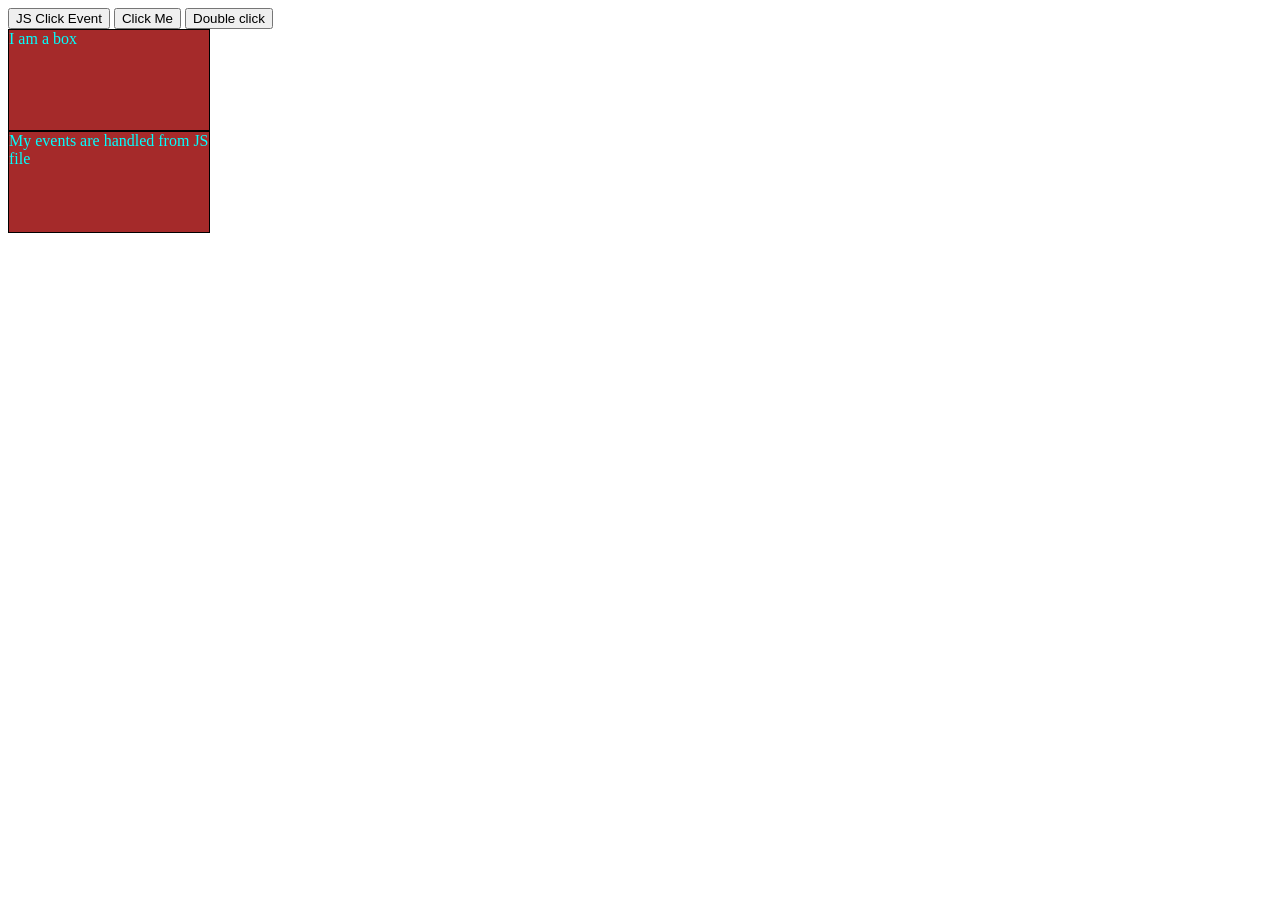
==== Events/index.html @ ea8e6f93 "JS - Event and Event Objects" ====
<!DOCTYPE html>
<html lang="en">
<head>
    <meta charset="UTF-8">
    <meta name="viewport" content="width=device-width, initial-scale=1.0">
    <title>Document</title>
    <link rel="stylesheet" href="style.css">
</head>
<body>
    <button id="btn1">JS Click Event</button>
    <button onClick="console.log('Button was clicked')">Click Me</button>
    <button ondblclick="console.log('Button was clicked 2x time')">Double click</button>
    <div onmouseover="console.log('Mouse is over on div')">I am a box</div>
   
    <div id="divJS">My events are handled from JS file  </div>
   
    <script src="script.js"></script>
</body>
</html>
---- Events/style.css ----
div {
    height: 100px;
    width: 200px;
    background-color: brown;
    color: aqua;
    border: 1px solid black;
}
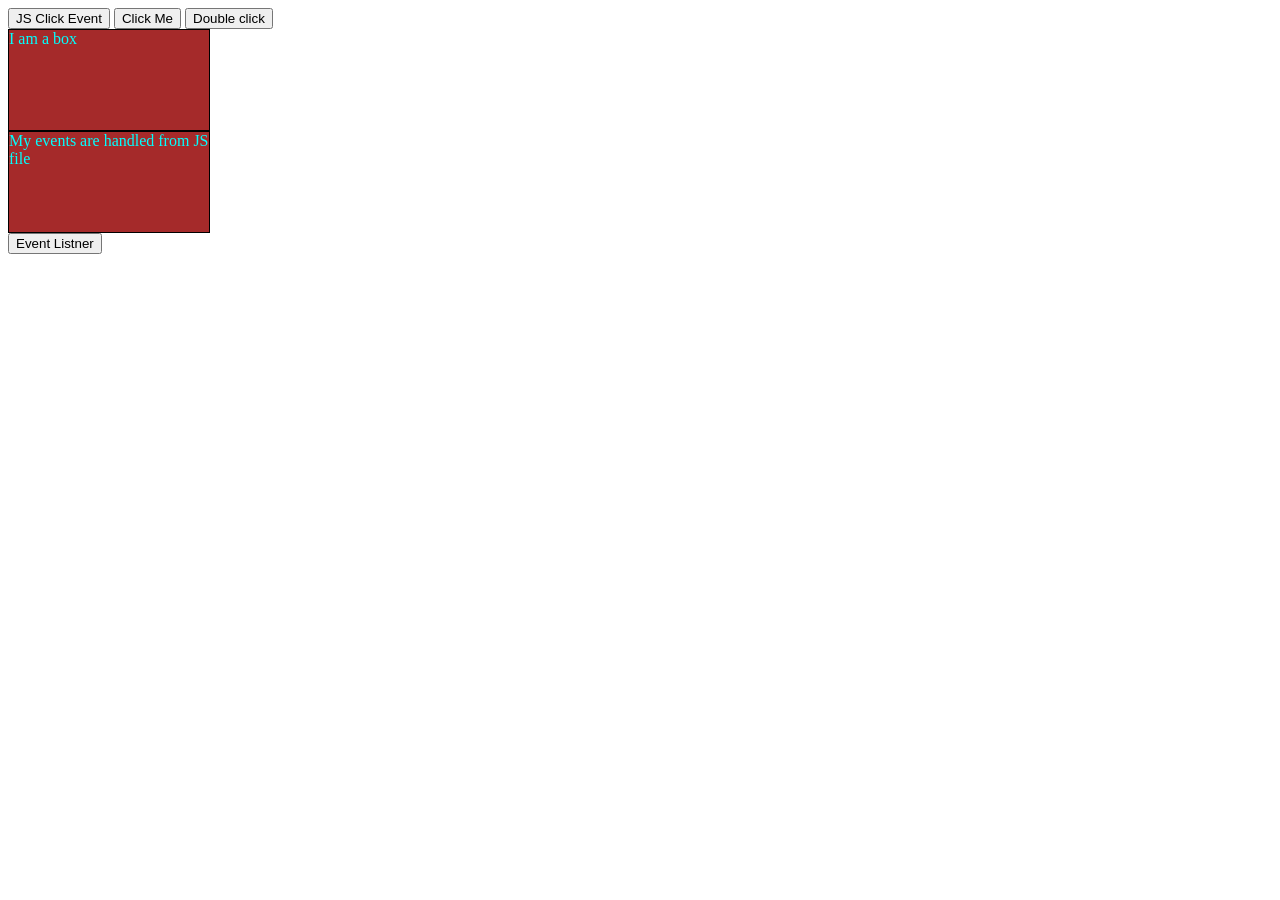
==== commit 116d3879: "JS - Add/Remove Event Listeners" ====
--- a/Events/index.html
+++ b/Events/index.html
@@ -14,6 +14,8 @@
    
     <div id="divJS">My events are handled from JS file  </div>
    
+    <button id="btn2">Event Listner</button>
+
     <script src="script.js"></script>
 </body>
 </html>
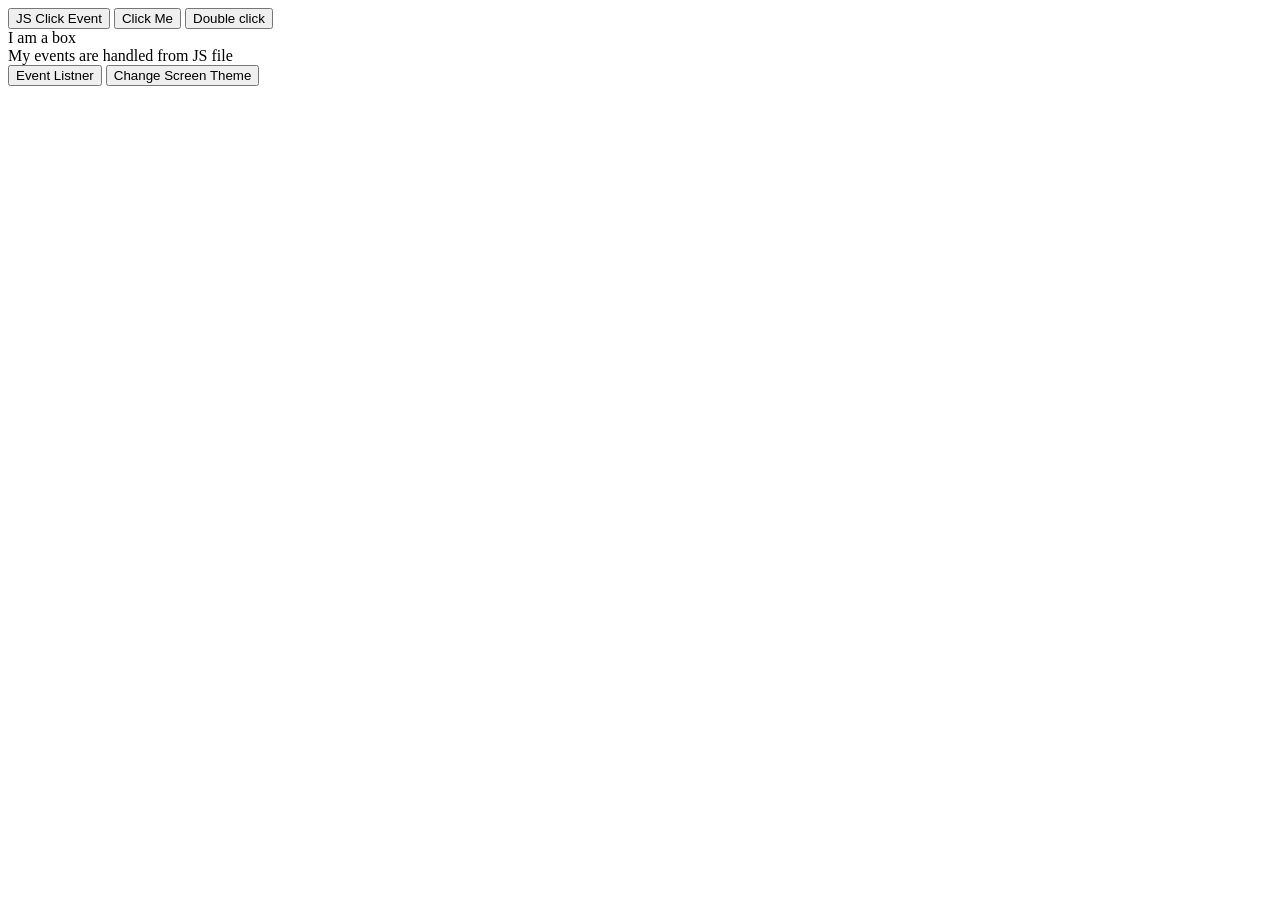
==== commit ae968606: "JS - Event listner - Problem - Change dark/light theme" ====
--- a/Events/index.html
+++ b/Events/index.html
@@ -16,6 +16,9 @@
    
     <button id="btn2">Event Listner</button>
 
+    <button id="btnMode">Change Screen Theme</button>
+
     <script src="script.js"></script>
+
 </body>
 </html>
--- a/Events/style.css
+++ b/Events/style.css
@@ -1,7 +1,17 @@
-div {
+/* div {
     height: 100px;
     width: 200px;
     background-color: brown;
     color: aqua;
     border: 1px solid black;
+} */
+
+.dark{
+    background-color: black;
+    color: white;
+}
+
+.light{
+    background-color: white;
+    color: black;
 }
